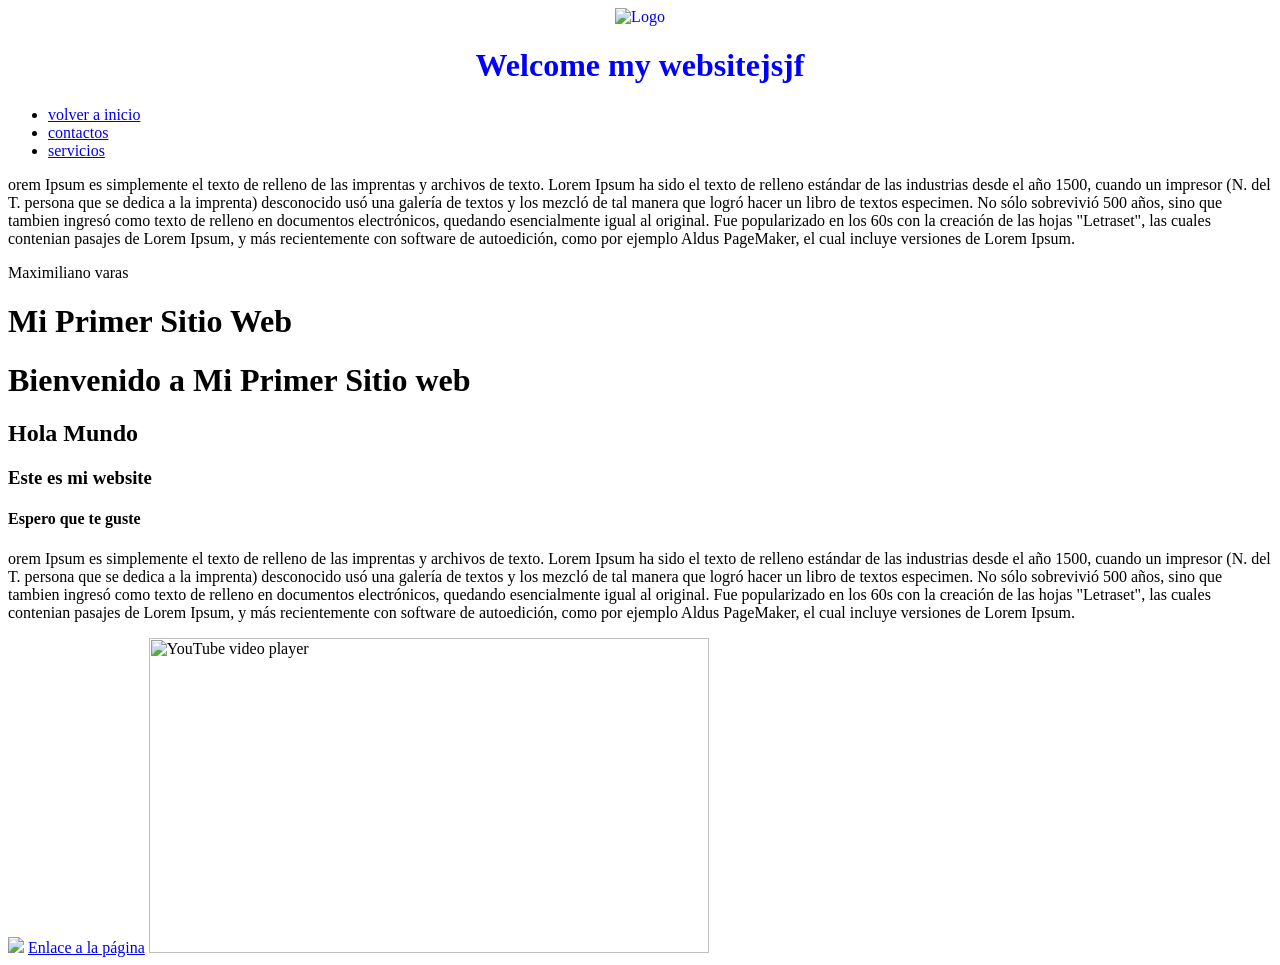
==== html/acercade.html @ 5e536768 "añadiendo nueva pestaña," ====
<!DOCTYPE html>
<html lang="en">
<head>
 <style>
        
   
</style>
    <meta charset="UTF-8">
    <meta name="viewport" content="width=device-width, initial-scale=1.0">
        <link rel="icon" href="img/logo del bullita.png">
         <link rel="stylesheet" href ="../Evaluacion_formativa_sitio_web/index.htmlcss/style.css">
            <title>websiteallmachine</title>
    
    
</head>

<body>

    <header  style="color:blue; text-align: center;">

<img src="img/logo del bullita.png" alt="Logo" style="width: 100px; height: auto;">
    <h1>Welcome my websitejsjf </h1>

</header>     
<nav></nav>
<ul>
    <li><a href="../index.html">volver a inicio</a></li>
    <li><a href="/html/contactos.html">contactos</a></li>
    <li><a href="/html/servicios.html">servicios</a></li>
</ul>
<section>
    <article>
        <p>orem Ipsum es simplemente el texto de relleno de las imprentas y archivos de texto. Lorem Ipsum ha sido el texto de relleno estándar de las industrias desde el año 1500, cuando un impresor (N. del T. persona que se dedica a la imprenta) desconocido usó una galería de textos y los mezcló de tal manera que logró hacer un libro de textos especimen. No sólo sobrevivió 500 años, sino que tambien ingresó como texto de relleno en documentos electrónicos, quedando esencialmente igual al original. Fue popularizado en los 60s con la creación de las hojas "Letraset", las cuales contenian pasajes de Lorem Ipsum, y más recientemente con software de autoedición, como por ejemplo Aldus PageMaker, el cual incluye versiones de Lorem Ipsum.</p>
    </article>
</section>
<footer>
    Maximiliano varas
</footer>

<h1>Mi Primer Sitio Web</h1>
 <h1>Bienvenido a Mi Primer Sitio web</h1>
 <h2>Hola Mundo</h2>
 <h3>Este es mi website</h3>
 <h4>Espero que te guste</h4>
 <p>orem Ipsum es simplemente el texto de relleno de las imprentas y archivos de texto. Lorem Ipsum ha sido el texto de relleno estándar de las industrias desde el año 1500, cuando un impresor (N. del T. persona que se dedica a la imprenta) desconocido usó una galería de textos y los mezcló de tal manera que logró hacer un libro de textos especimen. No sólo sobrevivió 500 años, sino que tambien ingresó como texto de relleno en documentos electrónicos, quedando esencialmente igual al original. Fue popularizado en los 60s con la creación de las hojas "Letraset", las cuales contenian pasajes de Lorem Ipsum, y más recientemente con software de autoedición, como por ejemplo Aldus PageMaker, el cual incluye versiones de Lorem Ipsum.</p>
  <img src = https://upload.wikimedia.org/wikipedia/commons/thumb/3/33/C._Ronaldo_-_Ballon_d%27Or_2014.jpg/250px-C._Ronaldo_-_Ballon_d%27Or_2014.jpg?utm_source=es.wikipedia.org&utm_campaign=parser&utm_content=thumbnail>
<a href="https://www.ellanquihue.cl/impresa/2023/01/22/papel" target="_blank">Enlace a la página</a>                    
</body>
</html>
<img src = <iframe width="560" height="315" src="https://www.youtube.com/embed/M8EYMbzCvv8?si=fHKq2bKWUUgfITbz" title="YouTube video player" frameborder="0" allow="accelerometer; autoplay; clipboard-write; encrypted-media; gyroscope; picture-in-picture; web-share" referrerpolicy="strict-origin-when-cross-origin" allowfullscreen></iframe>
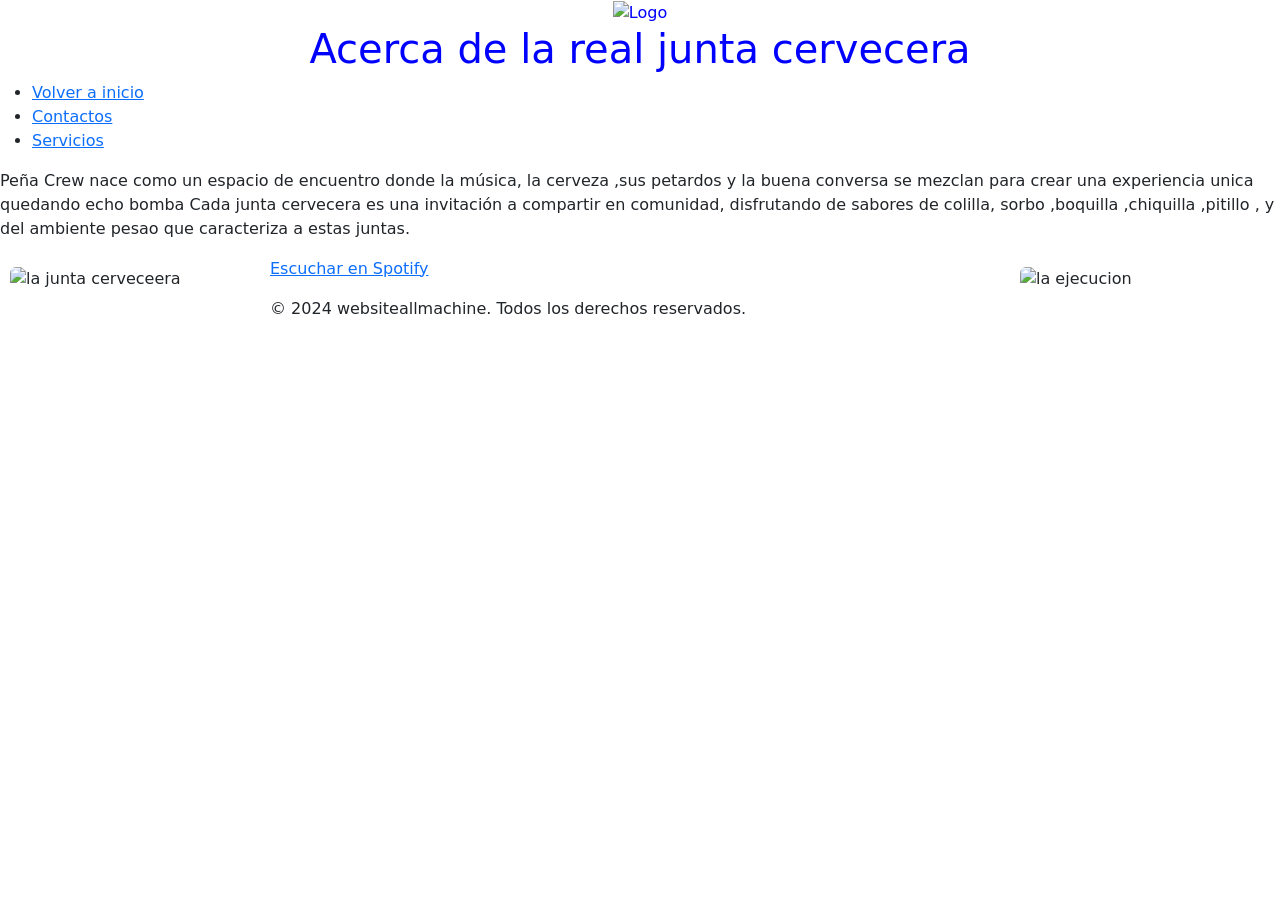
==== commit 7e713321: "cambios esteticos" ====
--- a/html/acercade.html
+++ b/html/acercade.html
@@ -1,50 +1,44 @@
 <!DOCTYPE html>
-<html lang="en">
+<html lang="es">
 <head>
- <style>
-        
-   
-</style>
     <meta charset="UTF-8">
     <meta name="viewport" content="width=device-width, initial-scale=1.0">
-        <link rel="icon" href="img/logo del bullita.png">
-         <link rel="stylesheet" href ="../Evaluacion_formativa_sitio_web/index.htmlcss/style.css">
-            <title>websiteallmachine</title>
-    
-    
+    <link rel="icon" href="../img/logo-del-bullita.png">
+    <link rel="stylesheet" href="https://cdn.jsdelivr.net/npm/bootstrap@5.3.3/dist/css/bootstrap.min.css">
+    <link rel="stylesheet" href="../css/style.css">
+    <title>Acerca de - websiteallmachine</title>
 </head>
 
 <body>
 
-    <header  style="color:blue; text-align: center;">
+    <header class="encabezado">
+        <img src="../img/logo-del-bullita.png" alt="Logo" class="logo">
+        <h1>Acerca de la real junta cervecera</h1>
+    </header>
 
-<img src="img/logo del bullita.png" alt="Logo" style="width: 100px; height: auto;">
-    <h1>Welcome my websitejsjf </h1>
+    <nav>
+        <ul>
+            <li><a href="../index.html">Volver a inicio</a></li>
+            <li><a href="contactos.html">Contactos</a></li>
+            <li><a href="servicios.html">Servicios</a></li>
+        </ul>
+    </nav>
 
-</header>     
-<nav></nav>
-<ul>
-    <li><a href="../index.html">volver a inicio</a></li>
-    <li><a href="/html/contactos.html">contactos</a></li>
-    <li><a href="/html/servicios.html">servicios</a></li>
-</ul>
-<section>
-    <article>
-        <p>orem Ipsum es simplemente el texto de relleno de las imprentas y archivos de texto. Lorem Ipsum ha sido el texto de relleno estándar de las industrias desde el año 1500, cuando un impresor (N. del T. persona que se dedica a la imprenta) desconocido usó una galería de textos y los mezcló de tal manera que logró hacer un libro de textos especimen. No sólo sobrevivió 500 años, sino que tambien ingresó como texto de relleno en documentos electrónicos, quedando esencialmente igual al original. Fue popularizado en los 60s con la creación de las hojas "Letraset", las cuales contenian pasajes de Lorem Ipsum, y más recientemente con software de autoedición, como por ejemplo Aldus PageMaker, el cual incluye versiones de Lorem Ipsum.</p>
-    </article>
-</section>
-<footer>
-    Maximiliano varas
-</footer>
+    <section>
+        <article>
+            <p>Peña Crew nace como un espacio de encuentro donde la música, la cerveza ,sus petardos y la buena conversa se mezclan para crear una experiencia unica quedando echo bomba Cada junta cervecera es una invitación a compartir en comunidad, disfrutando de sabores de colilla, sorbo ,boquilla ,chiquilla ,pitillo , y del ambiente pesao que caracteriza a estas juntas. </p>
+        </article>
 
-<h1>Mi Primer Sitio Web</h1>
- <h1>Bienvenido a Mi Primer Sitio web</h1>
- <h2>Hola Mundo</h2>
- <h3>Este es mi website</h3>
- <h4>Espero que te guste</h4>
- <p>orem Ipsum es simplemente el texto de relleno de las imprentas y archivos de texto. Lorem Ipsum ha sido el texto de relleno estándar de las industrias desde el año 1500, cuando un impresor (N. del T. persona que se dedica a la imprenta) desconocido usó una galería de textos y los mezcló de tal manera que logró hacer un libro de textos especimen. No sólo sobrevivió 500 años, sino que tambien ingresó como texto de relleno en documentos electrónicos, quedando esencialmente igual al original. Fue popularizado en los 60s con la creación de las hojas "Letraset", las cuales contenian pasajes de Lorem Ipsum, y más recientemente con software de autoedición, como por ejemplo Aldus PageMaker, el cual incluye versiones de Lorem Ipsum.</p>
-  <img src = https://upload.wikimedia.org/wikipedia/commons/thumb/3/33/C._Ronaldo_-_Ballon_d%27Or_2014.jpg/250px-C._Ronaldo_-_Ballon_d%27Or_2014.jpg?utm_source=es.wikipedia.org&utm_campaign=parser&utm_content=thumbnail>
-<a href="https://www.ellanquihue.cl/impresa/2023/01/22/papel" target="_blank">Enlace a la página</a>                    
+        <img src="../img/juntacervecera.jpg" class="rounded float-start imagen-articulo" alt="la junta cerveceera">
+        <img src="../img/ab67616d0000b273d4f18d7db48edaf2aa2b7126.jpg" class="rounded float-end imagen-articulo" alt="la ejecucion">
+
+        <p><a href="https://open.spotify.com/intl-es/album/1h83a04lqIaSg86frX4Yfj" target="_blank">Escuchar en Spotify</a></p>
+
+    </section>
+
+    <footer>
+        <p>&copy; 2024 websiteallmachine. Todos los derechos reservados.</p>
+    </footer>
+
 </body>
-</html>
-<img src = <iframe width="560" height="315" src="https://www.youtube.com/embed/M8EYMbzCvv8?si=fHKq2bKWUUgfITbz" title="YouTube video player" frameborder="0" allow="accelerometer; autoplay; clipboard-write; encrypted-media; gyroscope; picture-in-picture; web-share" referrerpolicy="strict-origin-when-cross-origin" allowfullscreen></iframe>
+</html>
--- a/css/style.css
+++ b/css/style.css
@@ -0,0 +1,15 @@
+.encabezado {
+  color: blue;
+  text-align: center;
+}
+
+.logo {
+  width: 100px;
+  height: auto;
+}
+.imagen-articulo {
+  width: 250px;
+  height: auto;      /* clave: deja que el alto se ajuste solo */
+  object-fit: cover; /* si defines un alto fijo, recorta en vez de estirar */
+  margin: 10px;
+}
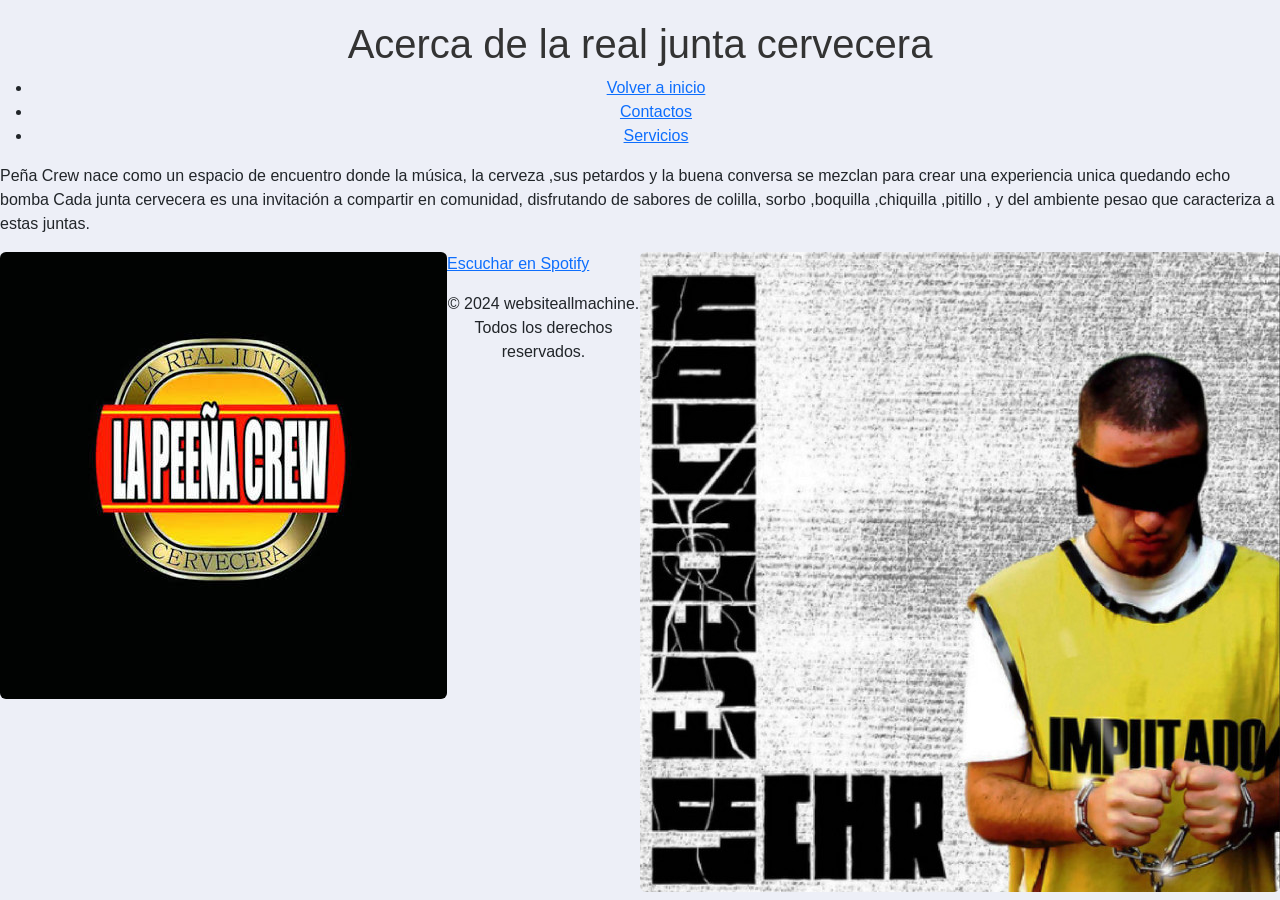
==== commit f39c24f0: "interconectando los html" ====
--- a/html/acercade.html
+++ b/html/acercade.html
@@ -12,7 +12,7 @@
 <body>
 
     <header class="encabezado">
-        <img src="../img/logo-del-bullita.png" alt="Logo" class="logo">
+
         <h1>Acerca de la real junta cervecera</h1>
     </header>
 
--- a/css/style.css
+++ b/css/style.css
@@ -1,15 +1,20 @@
-.encabezado {
-  color: blue;
-  text-align: center;
+header,nav,footer {
+    text-align: center;
+        }
+
+body {
+    font-family: Arial, sans-serif;
+    background-color: #edeff7;
 }
 
-.logo {
-  width: 100px;
-  height: auto;
+h1 {
+    text-align: center;
+    color: #333;
+    margin-top: 20px;
 }
-.imagen-articulo {
-  width: 250px;
-  height: auto;      /* clave: deja que el alto se ajuste solo */
-  object-fit: cover; /* si defines un alto fijo, recorta en vez de estirar */
-  margin: 10px;
+
+#lista {
+    padding: 100px;
+    text-align: center;
+
 }
